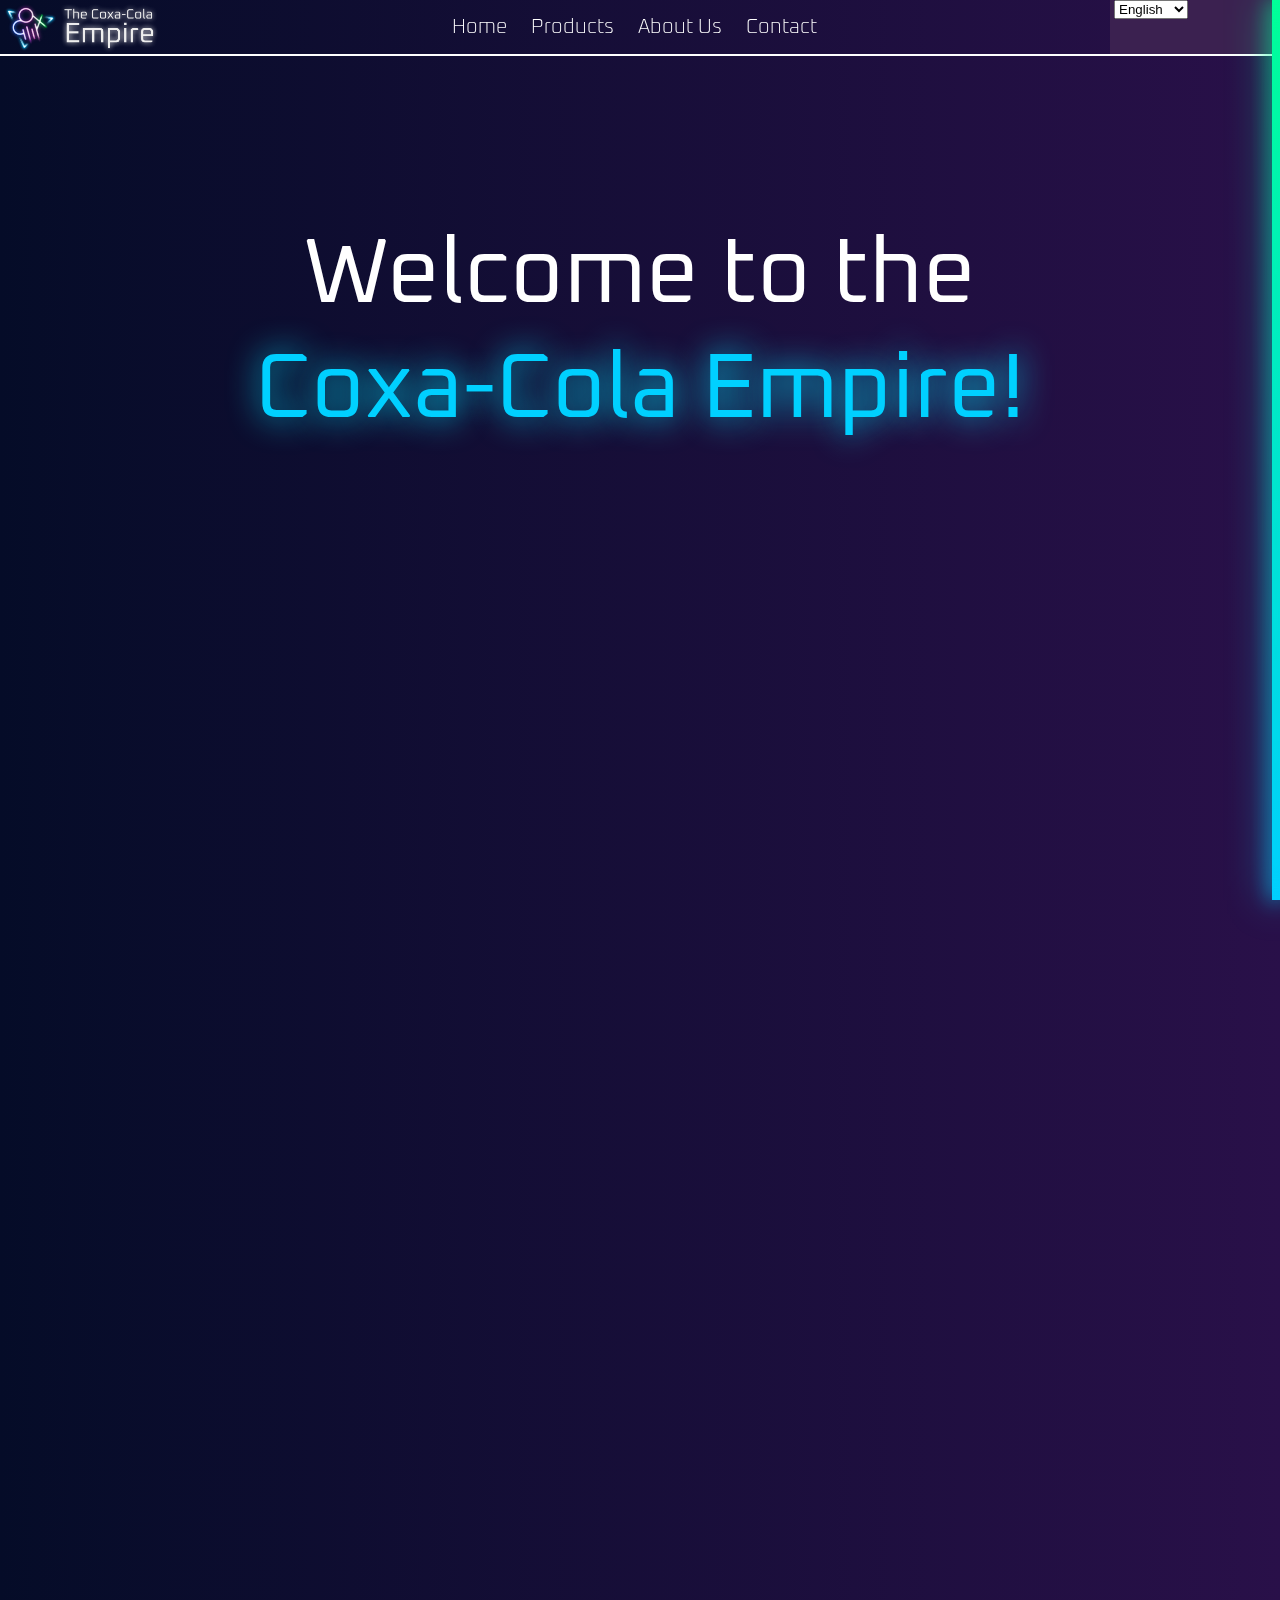
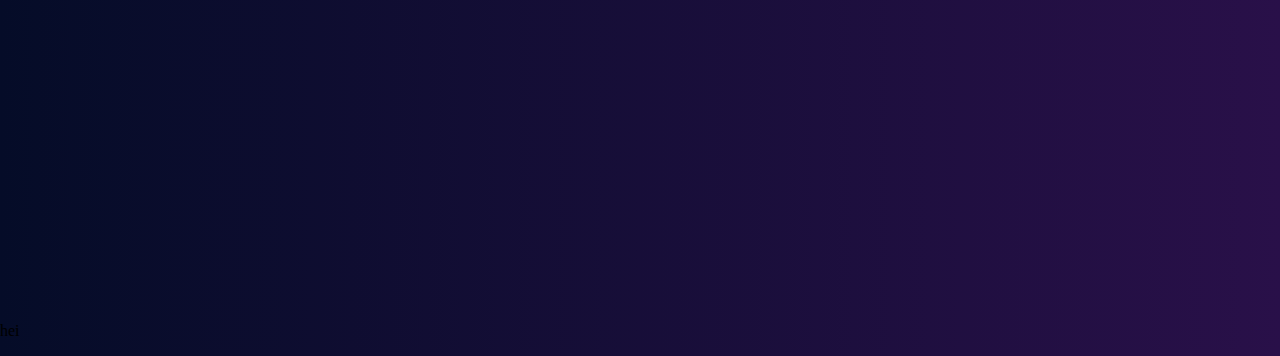
==== temp.html @ dd1de6b5 "." ====
<!DOCTYPE html>
<html lang="en">
<head>
    <meta charset="UTF-8">
    <meta http-equiv="X-UA-Compatible" content="IE=edge">
    <meta name="viewport" content="width=device-width, initial-scale=1.0">
    <title>Coxa-Cola Official Website</title>
    <link rel="icon" href="favicon-32x32.png">
    <link rel="stylesheet" href="temp.css">
    <link rel="stylesheet" href="https://fonts.googleapis.com/css2?family=Material+Symbols+Rounded:opsz,wght,FILL,GRAD@20..48,100..700,0..1,-50..200" />
</head>
<body>
    <!--Horizontal navigation bar-->
    <header class="navbar">
        <div style="height: 54px; width: 156px; padding-left: 3px;">
            <img src="NeonCoxaCola.png" alt="image of logo" style="width: 54px; position: relative;">
            <img src="logotext.png" alt="text" style="height: 54px; position: relative;">
        </div>
        <div style="height: 54px;">
            <ul style="padding-left: 0px; vertical-align: middle; margin: 0px;">
                <li><a href="#">Home</a></li>
                <li><a href="#">Products</a></li>
                <li><a href="#">About Us</a></li>
                <li><a href="#">Contact</a></li>
            </ul>
        </div>
        <div style="width: 170px; background-color: rgb(59, 33, 80); height: 54px;">
            <div class="material-symbols-rounded"></div>
            <select id="language-switcher" name="English">
                <option value="EN">English</option>
                <option value="FR">Fran&#231ais</option>
                <option value="DE">Deutsch</option>
                <option value="RO">Rom&#226n&#259</option>
                <option value="HU">Magyar</option>
            </select>
        </div>
    </header>
    <hr style="position: sticky; top: 54px;">
    <!--Custom Scrollbar-->
    <div id="ScrollPath"></div>
    <div id="ProgressBar"></div>
    <!--Content-->
    <br><br><br><br><br><br><br><br><br>
    <h1 class="h1-text-center-white">Welcome to the</h1>
    <h1 class="h1-text-center-hue-change">Coxa-Cola Empire!</h1>
    <br><br><br><br><br><br><br><br><br><br><br><br><br><br><br><br><br><br><br><br><br><br><br><br><br><br><br>
    <br><br><br><br><br><br><br><br><br><br><br><br><br><br><br><br><br><br><br><br><br><br><br><br><br><br><br>
    <br><br><br><br><br><br><br><br><br><br><br><br><br><br><br><br><br><br><br><br><br><br><br><br><br><br><br><p>hei</p>
    <script src="temp.js"></script>
</body>
</html>
---- temp.css ----
@import url('https://fonts.googleapis.com/css2?family=Oxanium:wght@200;300;400;500;600&display=swap');

body {
    background: linear-gradient(to right,#050c28,#291049);
    margin: 0px;
}
/*remove standard scrollbar*/
::-webkit-scrollbar {
    width: 0px;
}
/*add custom scrollbar*/
#ScrollPath {
    position: fixed;
    top: 0px;
    right: 0px;
    width: 8px;
    height: 100%;
    background: rgba(255,255,255,0.15);
    z-index: 99;
}
#ProgressBar {
    position: fixed;
    top: 0px;
    right: 0px;
    width: 8px;
    height: 100%;
    background: linear-gradient(to top, #00d0ff, #00ff99);
    animation: scrollbarAnimation 4s linear infinite;
    z-index: 100;
}
/*scrollbar glowing effect*/
#ProgressBar::before {
    content: '';
    position: absolute;
    top: 0px;
    left: 0px;
    width: 100%;
    height: 100%;
    background: linear-gradient(to top, #00d0ff, #00ff99);
    filter: blur(10px);
}
#ProgressBar::after {
    content: '';
    position: absolute;
    top: 0px;
    left: 0px;
    width: 100%;
    height: 100%;
    background: linear-gradient(to top, #00d0ff, #00ff99);
    filter: blur(20px);
}
/*scrollbar color animation*/
@keyframes scrollbarAnimation{
    0%,100% {
        filter: hue-rotate(0deg);
    }
    50% {
        filter: hue-rotate(120deg);
    }
}

/*navigation bar*/
.navbar {
    background: linear-gradient(to right,#050c28,#291049);
    display: flex;
    flex-direction: row;
    justify-content: space-between;
    align-items: center;
    margin: 0px;
    border: none;
    position: sticky;
    top: 0px;
    z-index: 30;
}
.navbar li {
    display: inline-block;
    text-decoration: none;
    padding: 15px 10px;
}
.navbar li:hover {
    background-color: rgba(255,255,255,0.05);
    border-bottom: solid 4px;
    border-color: #00d0ff;
    padding-bottom: 11px;
    transition: all ease-out 0.2s;
    cursor: pointer;
}
.navbar a {
    text-decoration: none;
    font-family: "Oxanium", sans-serif;
    font-size: 20px;
    font-weight: 200;
    color: #fff;
}
.navbar a:active {
    color: #ddd;
}

hr {
    margin: 0px;
    border: 0px;
    background-color: rgb(255, 255, 255);
    height: 2px;
}

.h1-text-center-white {
    font-family: "Oxanium", sans-serif;
    font-weight: 400;
    font-size: 92px;
    text-align: center; 
    color: #fff;
    margin: 0px;
}

/*Text Effects*/
.h1-text-center-hue-change{
    font-family: "Oxanium", sans-serif;
    font-weight: 400;
    font-size: 92px;
    text-align: center; 
    color: #00d0ff;
    margin: 0px;
    text-shadow: 0px 0px 32px #00e5ff;
    animation: textHueChangeAnimation 4s linear infinite;
    z-index: 1;
}

@keyframes textHueChangeAnimation{
    0%,100% {
        filter: hue-rotate(0deg);
    }
    50% {
        filter: hue-rotate(120deg);
    }
}

/*icons*/
.material-symbols-rounded {
  font-variation-settings:
  'FILL' 0,
  'wght' 400,
  'GRAD' 0,
  'opsz' 48
}
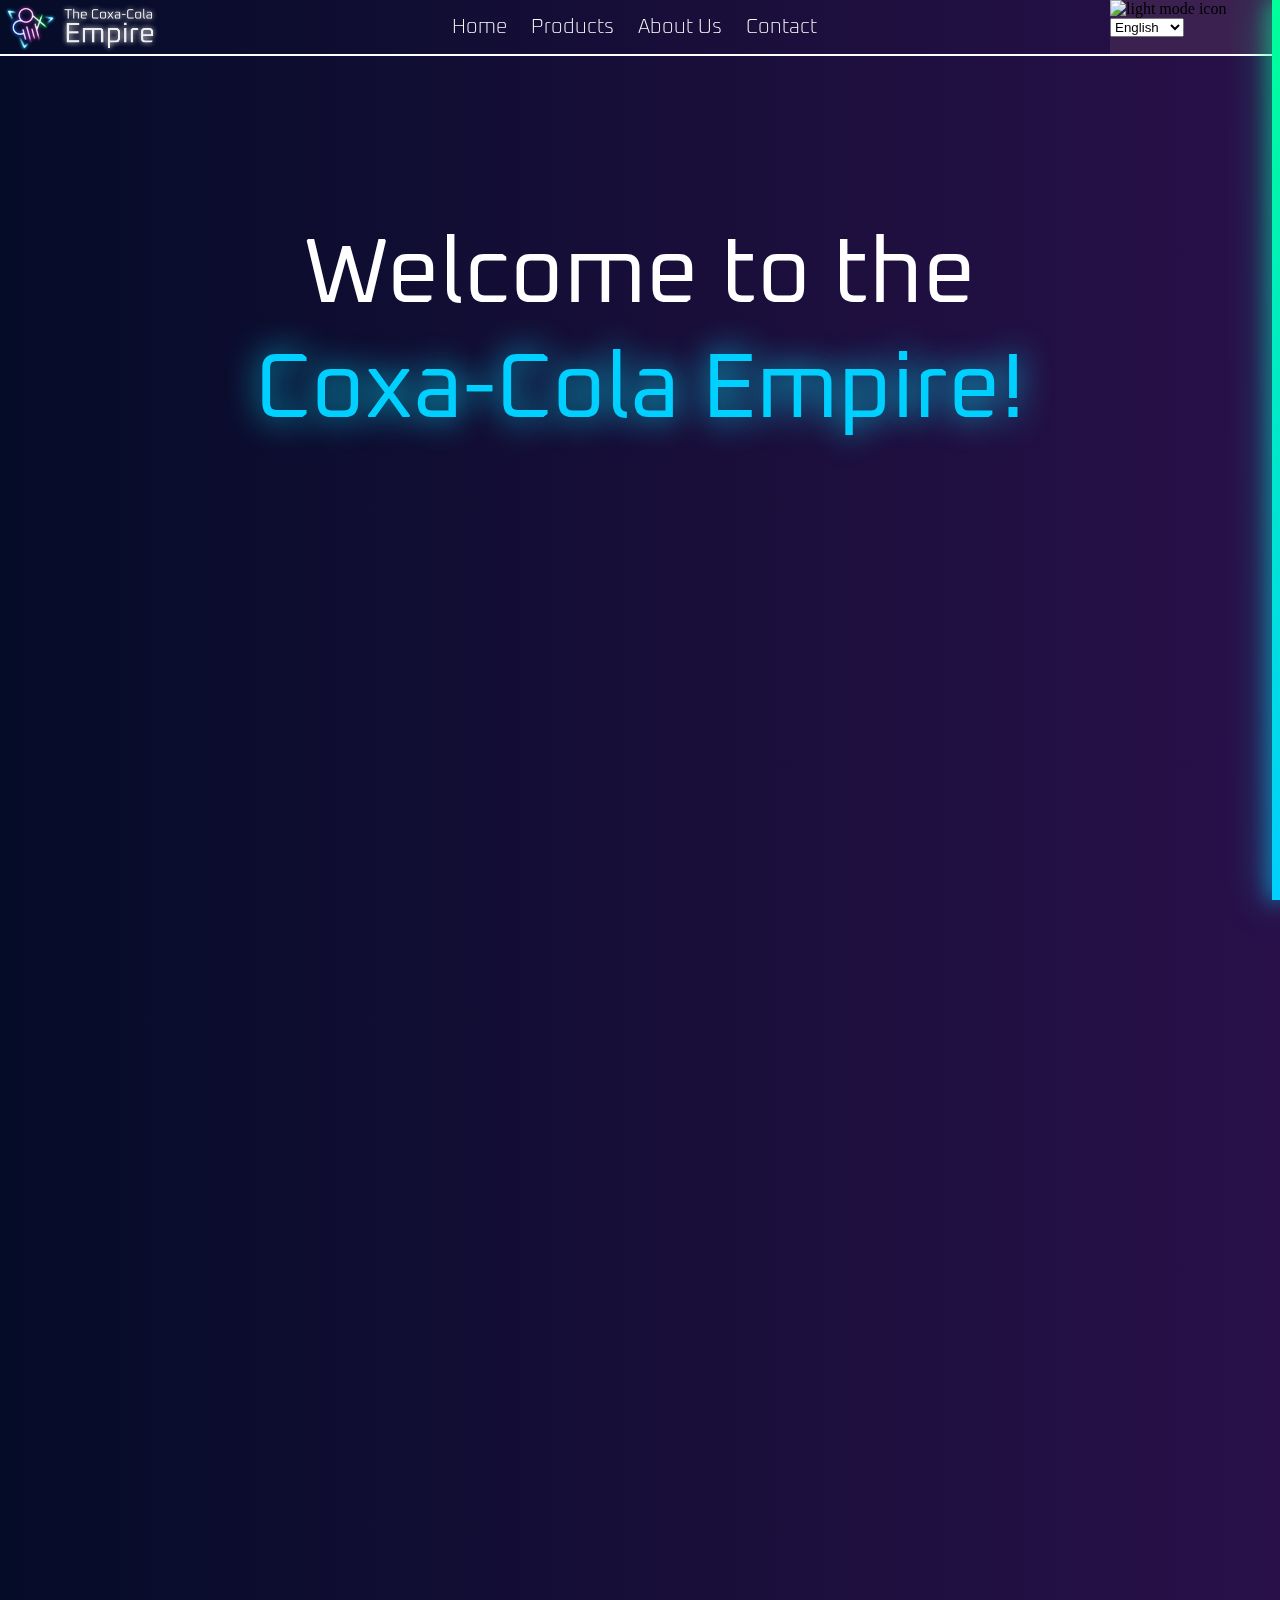
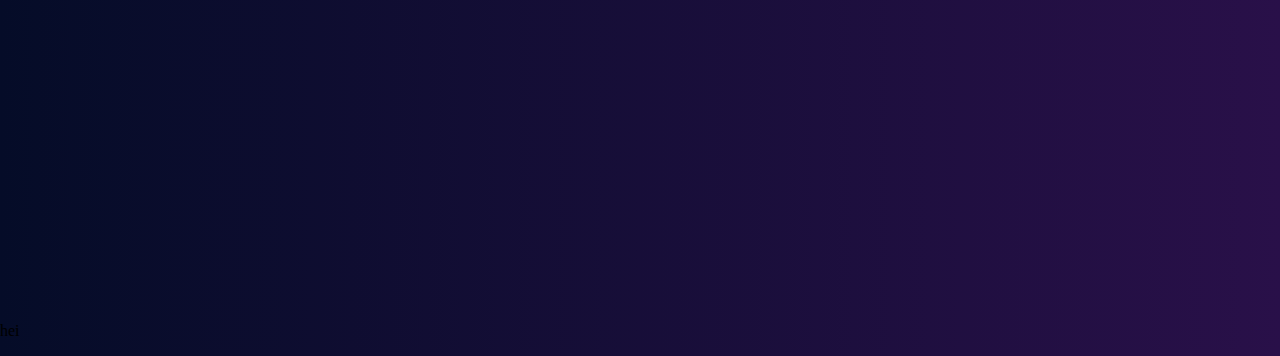
==== commit 8d4f1f7d: "." ====
--- a/temp.html
+++ b/temp.html
@@ -7,7 +7,6 @@
     <title>Coxa-Cola Official Website</title>
     <link rel="icon" href="favicon-32x32.png">
     <link rel="stylesheet" href="temp.css">
-    <link rel="stylesheet" href="https://fonts.googleapis.com/css2?family=Material+Symbols+Rounded:opsz,wght,FILL,GRAD@20..48,100..700,0..1,-50..200" />
 </head>
 <body>
     <!--Horizontal navigation bar-->
@@ -25,7 +24,9 @@
             </ul>
         </div>
         <div style="width: 170px; background-color: rgb(59, 33, 80); height: 54px;">
-            <div class="material-symbols-rounded"></div>
+            <div>
+                <img src="Other_files/light_mode.png" alt="light mode icon">
+            </div>
             <select id="language-switcher" name="English">
                 <option value="EN">English</option>
                 <option value="FR">Fran&#231ais</option>
--- a/temp.css
+++ b/temp.css
@@ -132,13 +132,4 @@
     50% {
         filter: hue-rotate(120deg);
     }
-}
-
-/*icons*/
-.material-symbols-rounded {
-  font-variation-settings:
-  'FILL' 0,
-  'wght' 400,
-  'GRAD' 0,
-  'opsz' 48
 }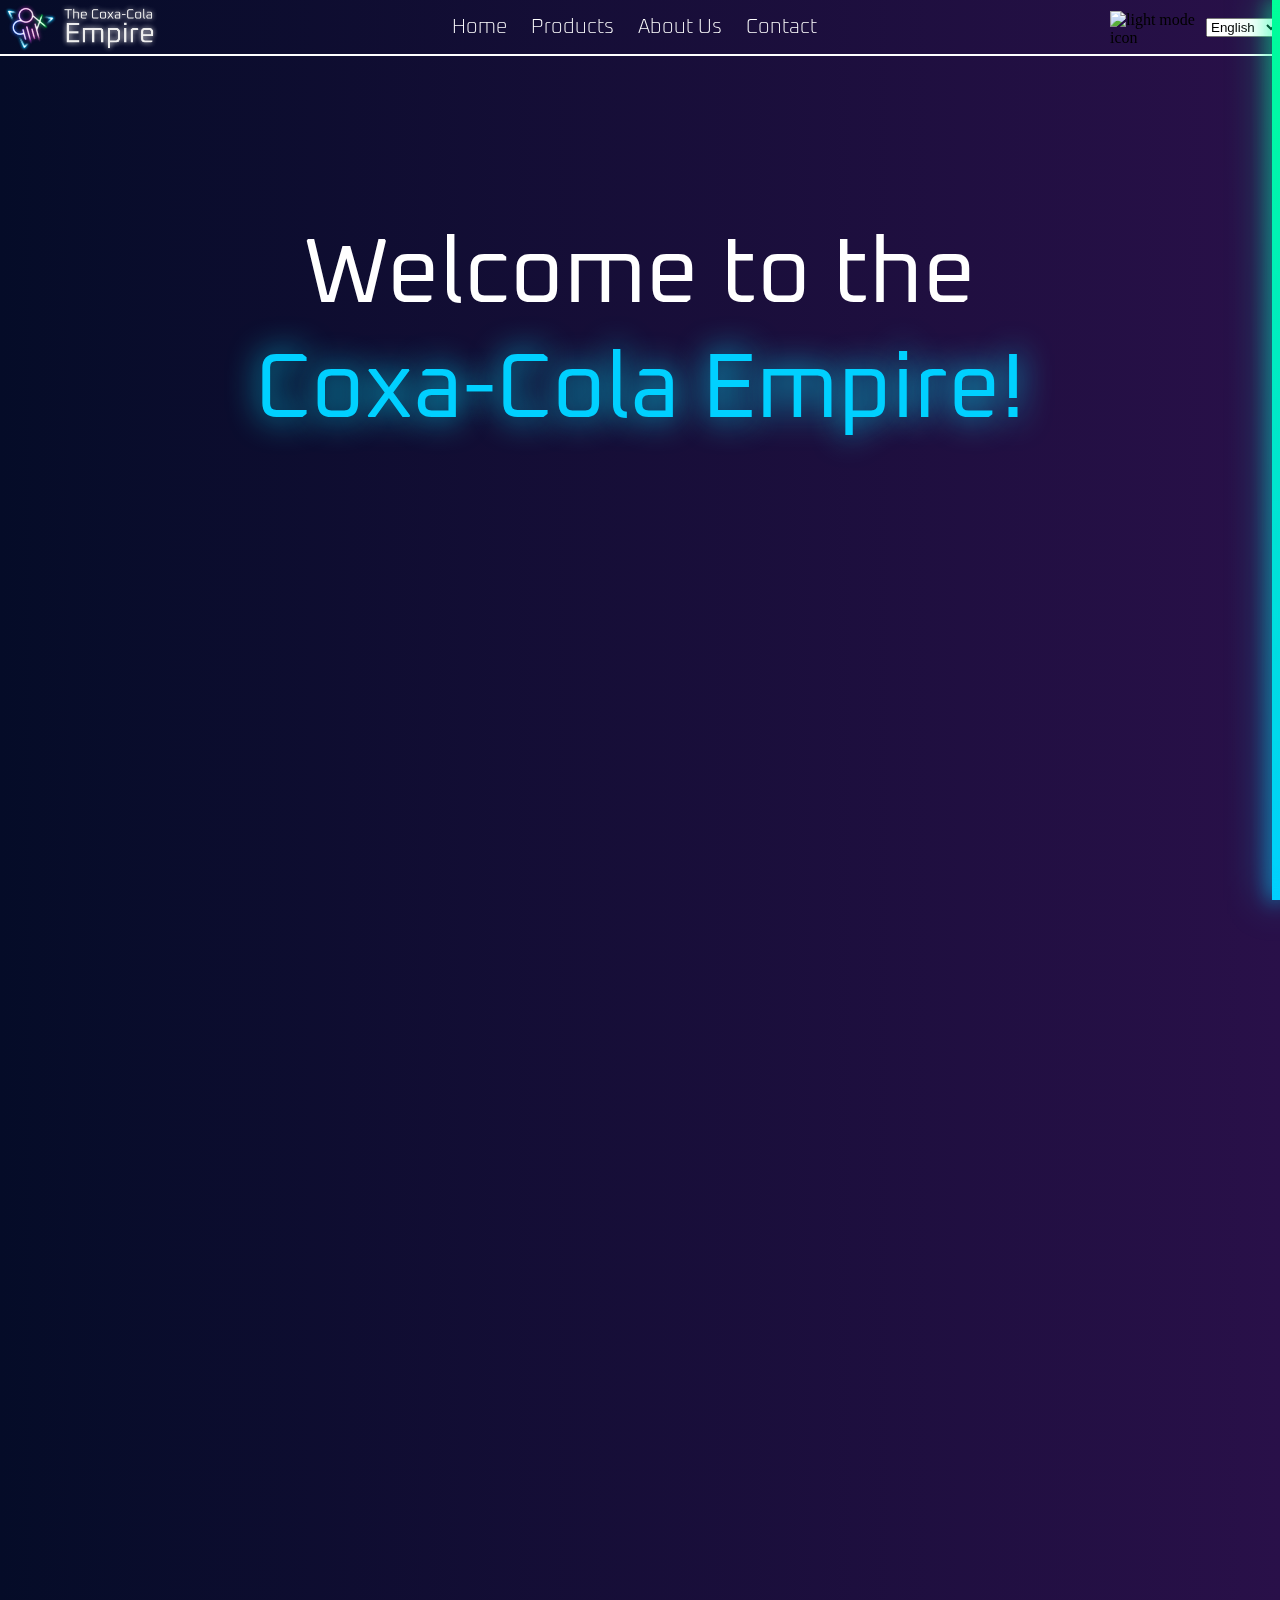
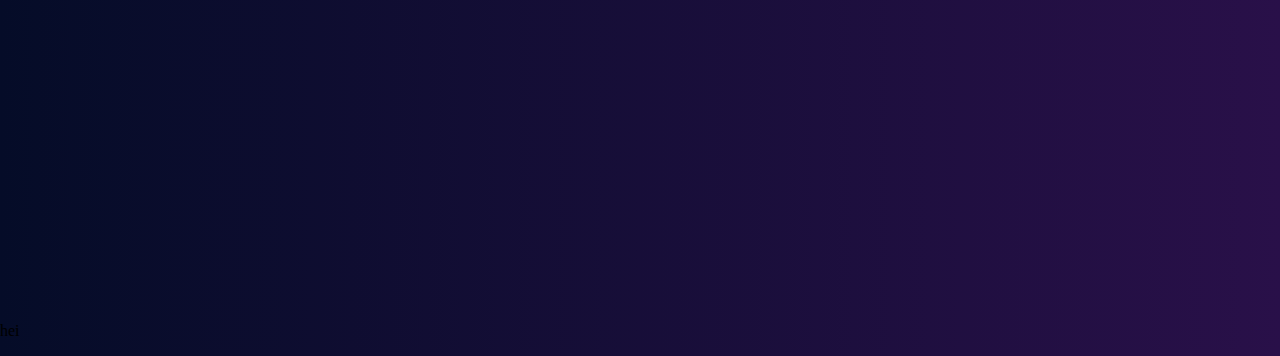
==== commit 74498f30: "." ====
--- a/temp.html
+++ b/temp.html
@@ -23,11 +23,11 @@
                 <li><a href="#">Contact</a></li>
             </ul>
         </div>
-        <div style="width: 170px; background-color: rgb(59, 33, 80); height: 54px;">
-            <div>
+        <div style="width: 170px; height: 54px; display: flex; flex-direction: row; align-items: center;">
+            <div style="height: 32px">
                 <img src="Other_files/light_mode.png" alt="light mode icon">
             </div>
-            <select id="language-switcher" name="English">
+            <select class="select-dropdown" name="English">
                 <option value="EN">English</option>
                 <option value="FR">Fran&#231ais</option>
                 <option value="DE">Deutsch</option>
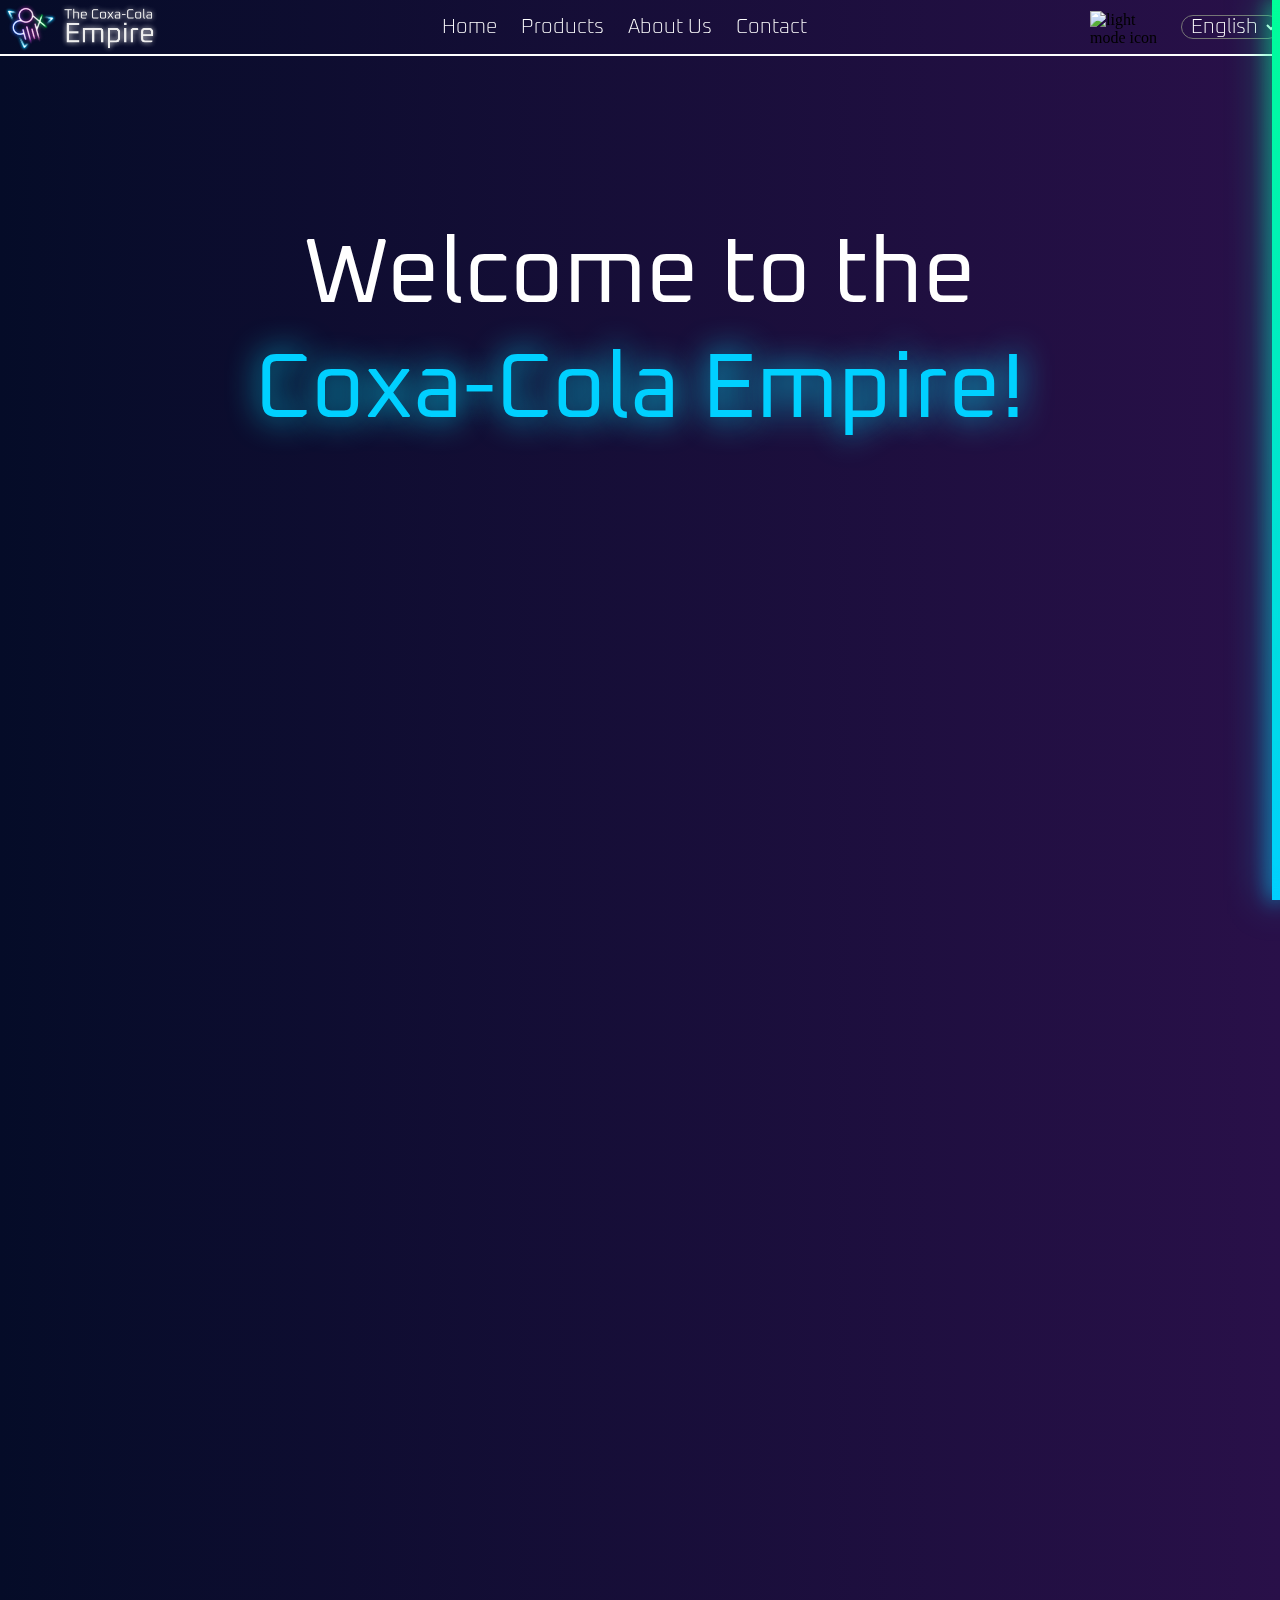
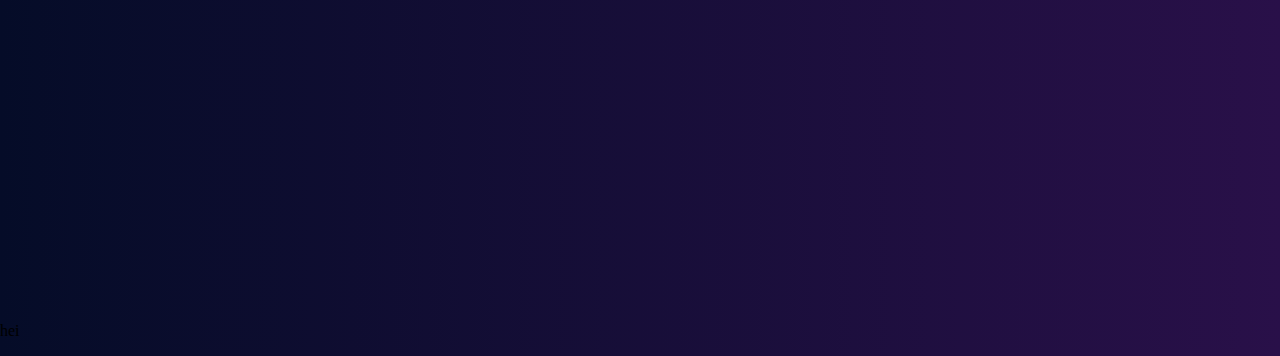
==== commit a5887524: "." ====
--- a/temp.html
+++ b/temp.html
@@ -23,10 +23,9 @@
                 <li><a href="#">Contact</a></li>
             </ul>
         </div>
-        <div style="width: 170px; height: 54px; display: flex; flex-direction: row; align-items: center;">
-            <div style="height: 32px">
-                <img src="Other_files/light_mode.png" alt="light mode icon">
-            </div>
+        <div style="width: 190px; height: 54px; display: flex; flex-direction: row; align-items: center; justify-content: flex-start;">
+            <img src="Other_files/light_mode.png" alt="light mode icon" height="32px">
+            <div style="width: 25px; height: 54px;"></div>
             <select class="select-dropdown" name="English">
                 <option value="EN">English</option>
                 <option value="FR">Fran&#231ais</option>
--- a/temp.css
+++ b/temp.css
@@ -15,7 +15,7 @@
     right: 0px;
     width: 8px;
     height: 100%;
-    background: rgba(255,255,255,0.15);
+    background: #493464;
     z-index: 99;
 }
 #ProgressBar {
@@ -101,8 +101,31 @@
     border: 0px;
     background-color: rgb(255, 255, 255);
     height: 2px;
+    width: 100%;
+}
+/*Select Dropdown*/
+.select-dropdown {
+    font-family: "Oxanium", sans-serif;
+    font-weight: 100;
+    font-size: 20px;
+    text-align: center; 
+    color: #fff;
+    background: none;
+    border-radius: 12px;
+}
+.select-dropdown option {
+    font-family: "Oxanium", sans-serif;
+    font-weight: 100;
+    font-size: 20px;
+    text-align: center; 
+    color: #fff;
+    background: #1e1e1e;
+}
+.select-dropdown option:hover {
+    background: #121212;
 }
 
+/*Text Effects*/
 .h1-text-center-white {
     font-family: "Oxanium", sans-serif;
     font-weight: 400;
@@ -112,7 +135,6 @@
     margin: 0px;
 }
 
-/*Text Effects*/
 .h1-text-center-hue-change{
     font-family: "Oxanium", sans-serif;
     font-weight: 400;
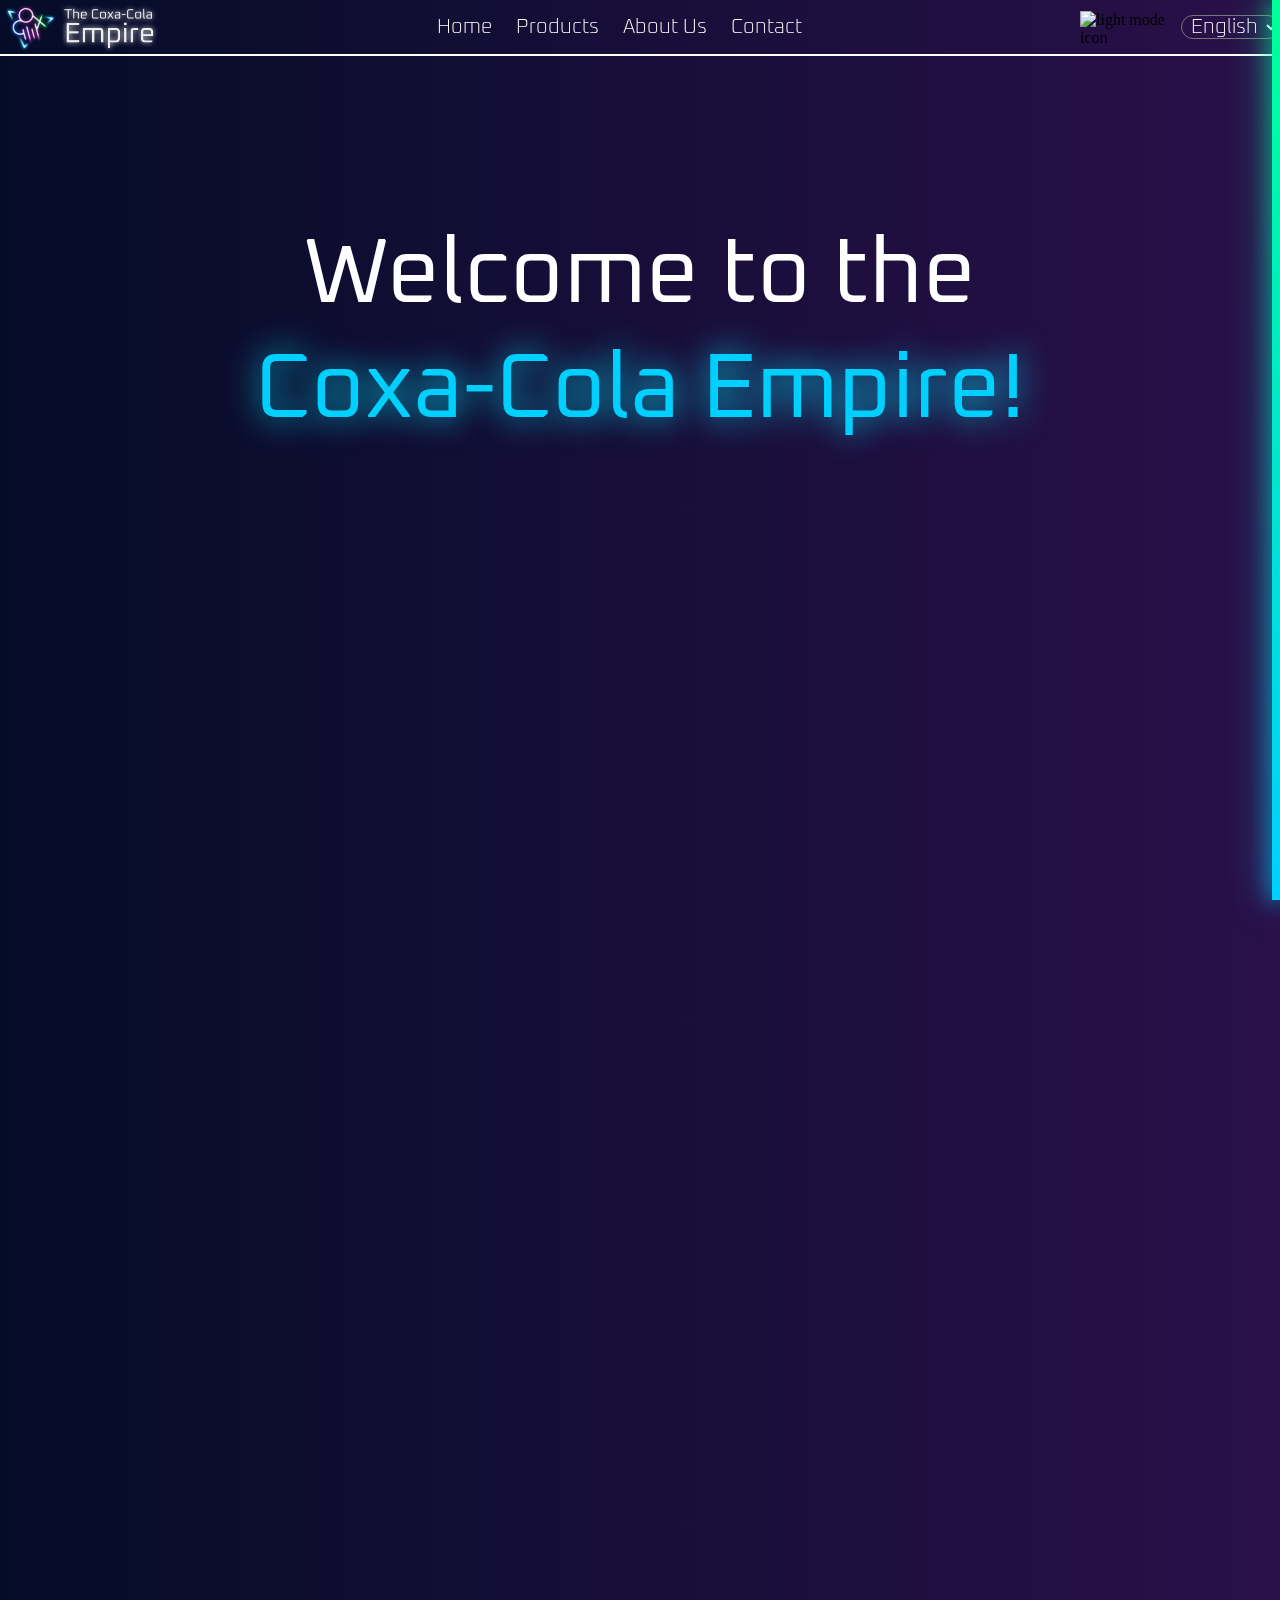
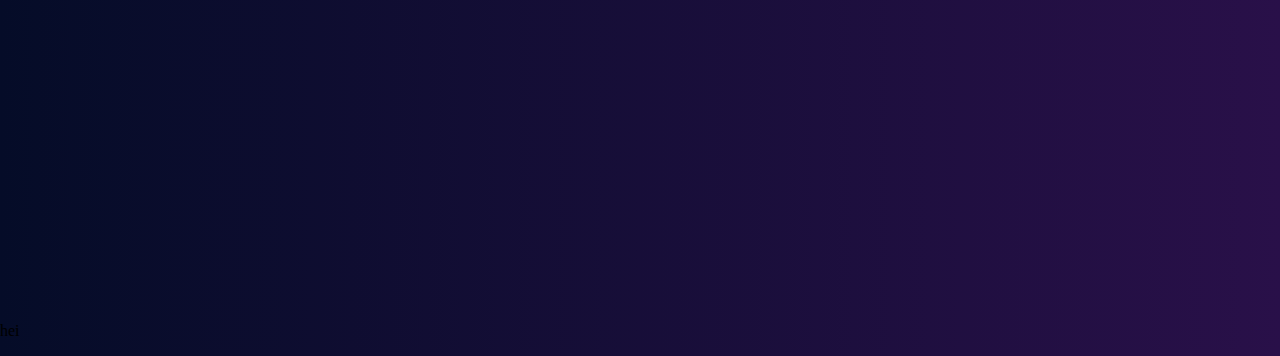
==== commit b67f700a: "." ====
--- a/temp.html
+++ b/temp.html
@@ -23,9 +23,9 @@
                 <li><a href="#">Contact</a></li>
             </ul>
         </div>
-        <div style="width: 190px; height: 54px; display: flex; flex-direction: row; align-items: center; justify-content: flex-start;">
+        <div style="width: 200px; height: 54px; display: flex; flex-direction: row; align-items: center; justify-content: flex-start;">
             <img src="Other_files/light_mode.png" alt="light mode icon" height="32px">
-            <div style="width: 25px; height: 54px;"></div>
+            <div style="width: 15px; height: 54px;"></div>
             <select class="select-dropdown" name="English">
                 <option value="EN">English</option>
                 <option value="FR">Fran&#231ais</option>
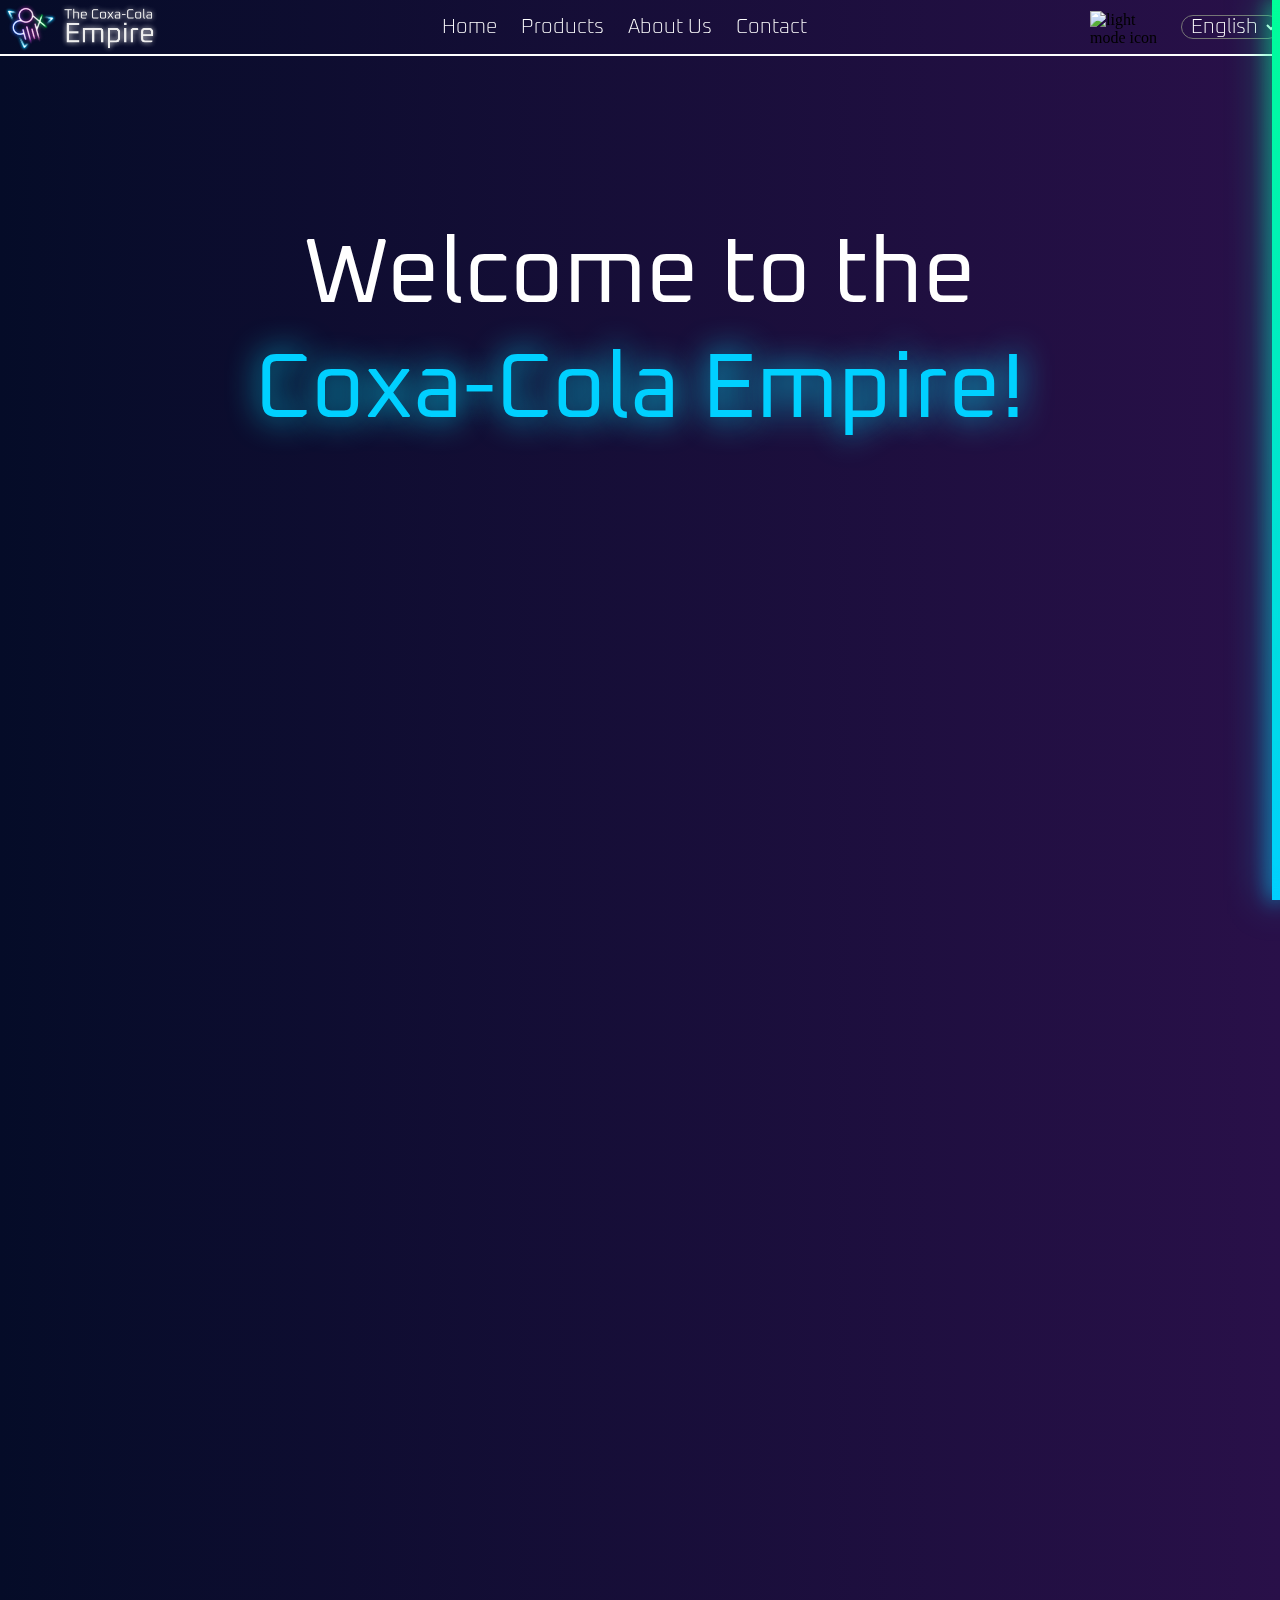
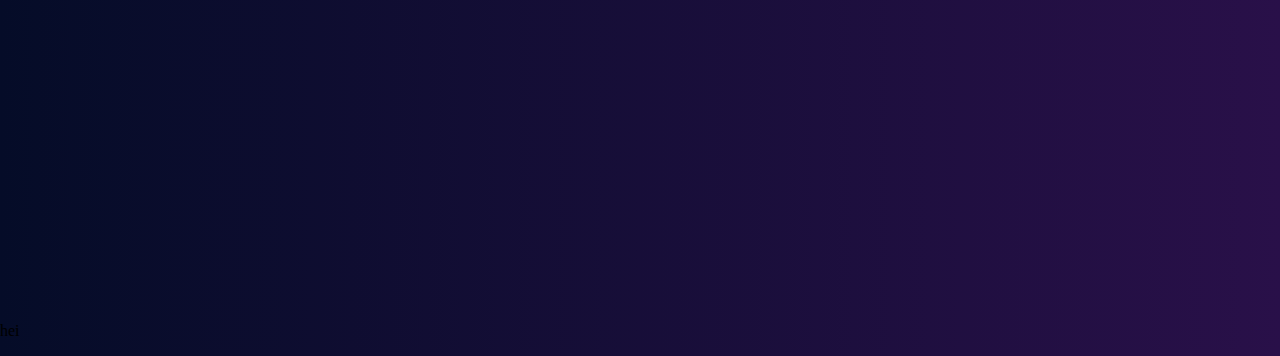
==== commit 38ada481: "." ====
--- a/temp.html
+++ b/temp.html
@@ -23,9 +23,9 @@
                 <li><a href="#">Contact</a></li>
             </ul>
         </div>
-        <div style="width: 200px; height: 54px; display: flex; flex-direction: row; align-items: center; justify-content: flex-start;">
+        <div style="width: 190px; height: 54px; display: flex; flex-direction: row; align-items: center; justify-content: flex-start;">
             <img src="Other_files/light_mode.png" alt="light mode icon" height="32px">
-            <div style="width: 15px; height: 54px;"></div>
+            <div style="width: 16px; height: 54px;"></div>
             <select class="select-dropdown" name="English">
                 <option value="EN">English</option>
                 <option value="FR">Fran&#231ais</option>
